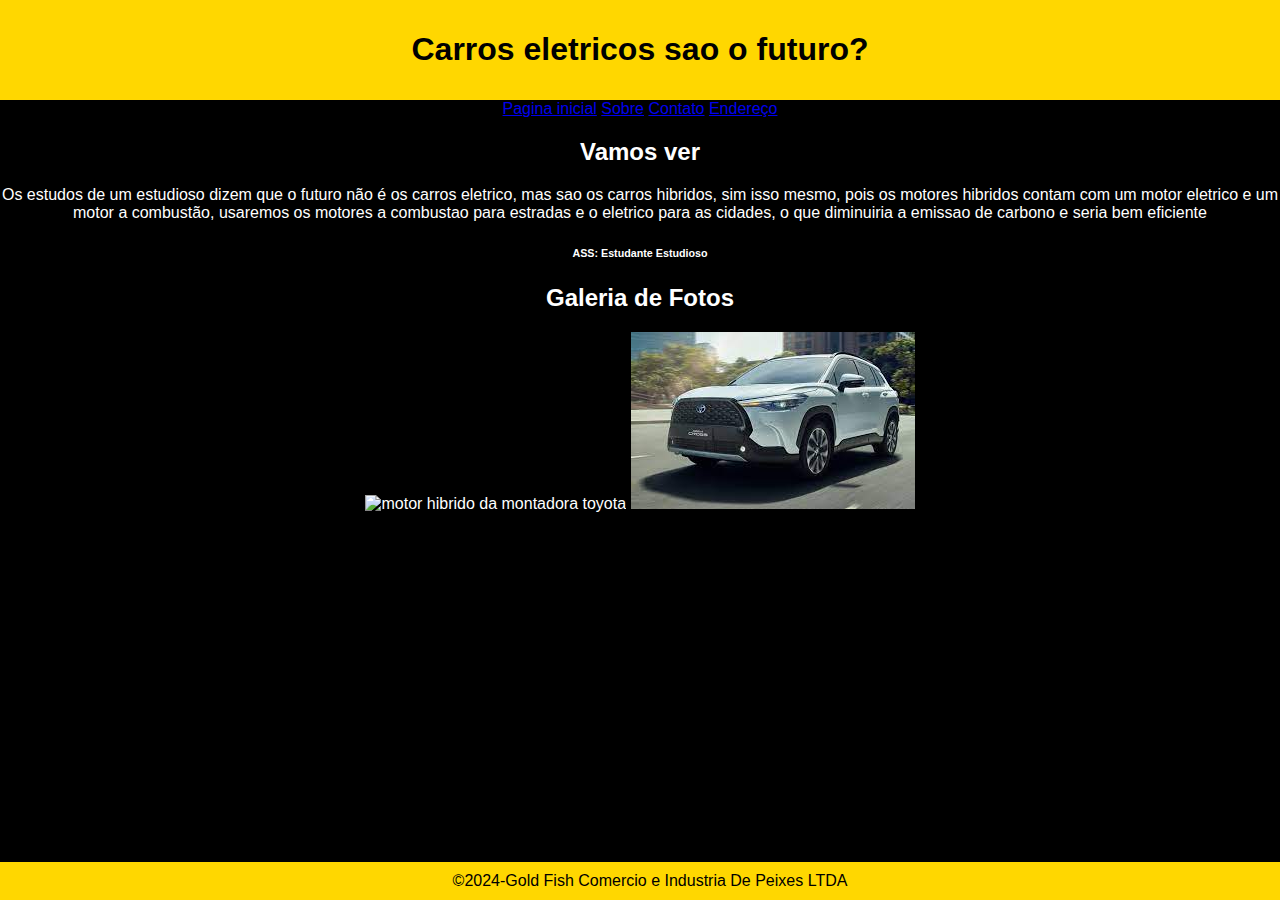
==== paatao3/index.html @ 9c43e228 "Add files via upload" ====
<!DOCTYPE html>
<html lang="pt-br">
<head>
    <meta charset="UTF-8">
    <meta name="viewport" content="width=device-width, initial-scale=1.0">
    <title>Carros Hibridos sao o futuro?</title>
   <link rel="shortcut icon" href="favicon2.ico" type="image/x-icon">
   <link rel="stylesheet" href="style.css">
</head>
<body>
  <header>
    <h1>Carros eletricos sao o futuro?</h1>
  </header>
    <nav>
    <a href="index.html">Pagina inicial</a>
    <a href="https://cnpj.biz/49440574000170">Sobre</a>
    <a href="contato.html">Contato</a>
    <a href="https://www.google.com/maps/place/Gold+Fish+industria+e+com%C3%A9rcio+de+peixes/@-24.456677,-53.968914,15z/data=!4m2!3m1!1s0x0:0x210f887917d0c736?sa=X&ved=2ahUKEwjM5MbAocyEAxUrppUCHaW5BFUQ_BJ6BAgREAA">Endereço</a>
  </nav>

    <section>
    <h2>Vamos ver</h2>
    <p>Os estudos de um estudioso dizem que o futuro não é os carros eletrico, mas sao os carros hibridos, sim isso mesmo, pois os motores hibridos contam com um motor eletrico e um motor a combustão, usaremos os motores a combustao para estradas e o eletrico para as cidades, o que diminuiria a emissao de carbono e seria bem eficiente</p>
<h6>ASS: Estudante Estudioso</h6>
      </section>  
      <section>
        <h2>Galeria de Fotos</h2>
        <img src="https://blog.toyotasulpar.com.br/wp-content/uploads/2022/12/dicas-sobre-carros-hibridos-toyota-curitiba.jpg" alt="motor hibrido da montadora toyota">
        <img src="Toyota hibrido.jpeg" alt="carro toyota que ultiliza oo motor hibrido acima">
    </section>
<footer>&copy;2024-Gold Fish Comercio e Industria De Peixes LTDA</footer>
</body>
</html>
---- paatao3/style.css ----
body{
    font-family: Arial, Helvetica, sans-serif;
    margin: 0px;
    text-align: center;
background-color: black;
}
header{
    background-color: gold;
    color: black;
    padding: 10px;
}
    section{
        margin: 20px 0;
        color: white;
    }
    footer{
        background-color: gold;
        color: black;
        padding: 10px;
        position: fixed;
        bottom: 0;
        width: 100%;
    }
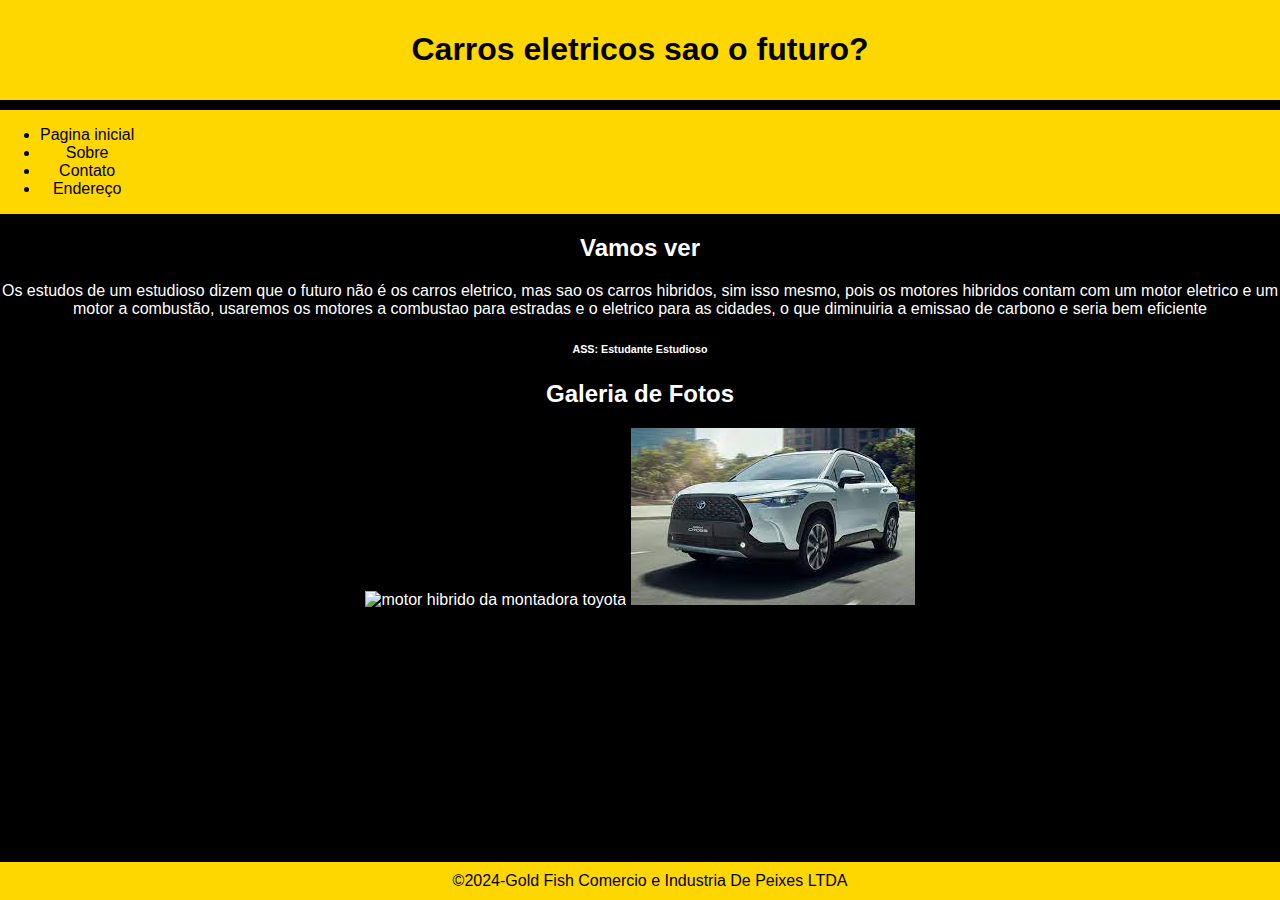
==== commit 04f62f8e: "Add files via upload" ====
--- a/paatao3/index.html
+++ b/paatao3/index.html
@@ -1,33 +1,44 @@
 <!DOCTYPE html>
 <html lang="pt-br">
+
 <head>
-    <meta charset="UTF-8">
-    <meta name="viewport" content="width=device-width, initial-scale=1.0">
-    <title>Carros Hibridos sao o futuro?</title>
-   <link rel="shortcut icon" href="favicon2.ico" type="image/x-icon">
-   <link rel="stylesheet" href="style.css">
+  <meta charset="UTF-8">
+  <meta name="viewport" content="width=device-width, initial-scale=1.0">
+  <title>Carros Hibridos sao o futuro?</title>
+  <link rel="shortcut icon" href="favicon2.ico" type="image/x-icon">
+  <link rel="stylesheet" href="style.css">
 </head>
+
 <body>
   <header>
     <h1>Carros eletricos sao o futuro?</h1>
   </header>
-    <nav>
-    <a href="index.html">Pagina inicial</a>
-    <a href="https://cnpj.biz/49440574000170">Sobre</a>
-    <a href="contato.html">Contato</a>
-    <a href="https://www.google.com/maps/place/Gold+Fish+industria+e+com%C3%A9rcio+de+peixes/@-24.456677,-53.968914,15z/data=!4m2!3m1!1s0x0:0x210f887917d0c736?sa=X&ved=2ahUKEwjM5MbAocyEAxUrppUCHaW5BFUQ_BJ6BAgREAA">Endereço</a>
+  <nav>
+    <ul>
+      
+      <li><a href="index.html">Pagina inicial</a></li>
+      <li><a href="https://cnpj.biz/49440574000170">Sobre</a></li>
+      <li><a href="contato.html">Contato </a></li>
+     <li><a href="https://www.google.com/maps/place/Gold+Fish+industria+e+com%C3%A9rcio+de+peixes/@-24.456677,-53.968914,15z/data=!4m2!3m1!1s0x0:0x210f887917d0c736?sa=X&ved=2ahUKEwjM5MbAocyEAxUrppUCHaW5BFUQ_BJ6BAgREAA">Endereço</a></li>
+     </ul>
   </nav>
 
-    <section>
+  <section>
     <h2>Vamos ver</h2>
-    <p>Os estudos de um estudioso dizem que o futuro não é os carros eletrico, mas sao os carros hibridos, sim isso mesmo, pois os motores hibridos contam com um motor eletrico e um motor a combustão, usaremos os motores a combustao para estradas e o eletrico para as cidades, o que diminuiria a emissao de carbono e seria bem eficiente</p>
-<h6>ASS: Estudante Estudioso</h6>
-      </section>  
-      <section>
-        <h2>Galeria de Fotos</h2>
-        <img src="https://blog.toyotasulpar.com.br/wp-content/uploads/2022/12/dicas-sobre-carros-hibridos-toyota-curitiba.jpg" alt="motor hibrido da montadora toyota">
-        <img src="Toyota hibrido.jpeg" alt="carro toyota que ultiliza oo motor hibrido acima">
-    </section>
-<footer>&copy;2024-Gold Fish Comercio e Industria De Peixes LTDA</footer>
+    <p>Os estudos de um estudioso dizem que o futuro não é os carros eletrico, mas sao os carros hibridos, sim isso
+      mesmo, pois os motores hibridos contam com um motor eletrico e um motor a combustão, usaremos os motores a
+      combustao para estradas e o eletrico para as cidades, o que diminuiria a emissao de carbono e seria bem eficiente
+    </p>
+    <h6>ASS: Estudante Estudioso</h6>
+  </section>
+  <section>
+    <h2>Galeria de Fotos</h2>
+    <img
+      src="https://blog.toyotasulpar.com.br/wp-content/uploads/2022/12/dicas-sobre-carros-hibridos-toyota-curitiba.jpg"
+      alt="motor hibrido da montadora toyota">
+    <img src="Toyota hibrido.jpeg" alt="carro toyota que ultiliza oo motor hibrido acima">
+  </section>
+  <footer>&copy;2024-Gold Fish Comercio e Industria De Peixes LTDA</footer>
 </body>
+
 </html>--- a/paatao3/style.css
+++ b/paatao3/style.css
@@ -1,23 +1,43 @@
-body{
+body {
     font-family: Arial, Helvetica, sans-serif;
     margin: 0px;
     text-align: center;
-background-color: black;
+    background-color: black;
 }
-header{
+
+header {
     background-color: gold;
     color: black;
     padding: 10px;
 }
-    section{
-        margin: 20px 0;
-        color: white;
-    }
-    footer{
-        background-color: gold;
-        color: black;
-        padding: 10px;
-        position: fixed;
-        bottom: 0;
-        width: 100%;
-    }+
+section {
+    margin: 20px 0;
+    color: white;
+}
+
+footer {
+    background-color: gold;
+    color: black;
+    padding: 10px;
+    position: fixed;
+    bottom: 0;
+    width: 100%;
+}
+
+nav {
+    display: flex;
+    justify-content: left;
+    background-color: gold;
+    padding: 0px;
+    margin-top: 10px;
+}
+nav a{
+    color: black;
+    text-decoration: none;
+}
+nav a:hover{
+    text-decoration: underline;
+cursor: crosshair;
+color: white;
+}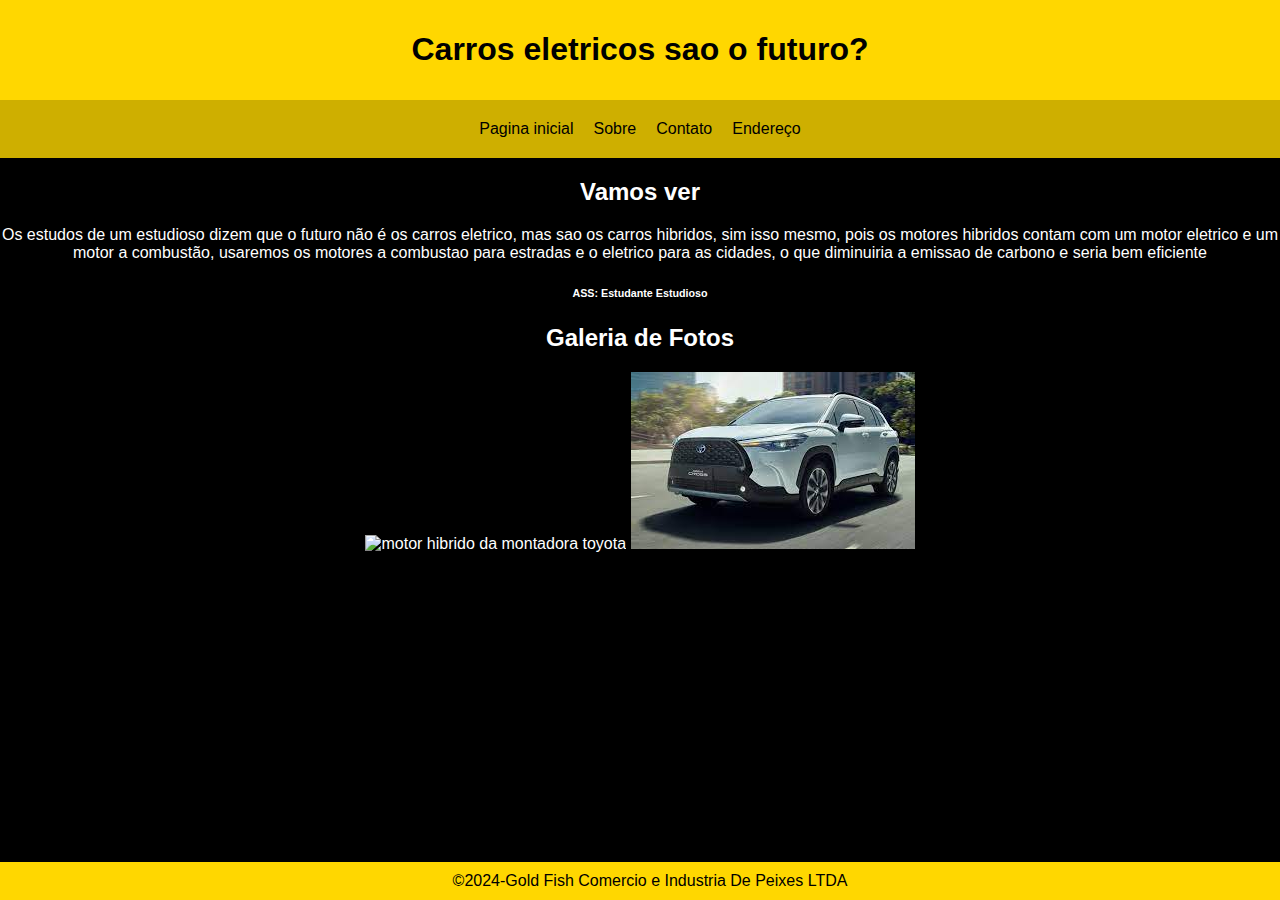
==== commit 3ab8c1e8: "Add files via upload" ====
--- a/paatao3/index.html
+++ b/paatao3/index.html
@@ -13,17 +13,16 @@
   <header>
     <h1>Carros eletricos sao o futuro?</h1>
   </header>
-  <nav>
-    <ul>
-      
-      <li><a href="index.html">Pagina inicial</a></li>
-      <li><a href="https://cnpj.biz/49440574000170">Sobre</a></li>
-      <li><a href="contato.html">Contato </a></li>
-     <li><a href="https://www.google.com/maps/place/Gold+Fish+industria+e+com%C3%A9rcio+de+peixes/@-24.456677,-53.968914,15z/data=!4m2!3m1!1s0x0:0x210f887917d0c736?sa=X&ved=2ahUKEwjM5MbAocyEAxUrppUCHaW5BFUQ_BJ6BAgREAA">Endereço</a></li>
-     </ul>
+  <nav> 
+    <a href="index.html">Pagina inicial</a>
+    <a href="sobre.html">Sobre</a>
+    <a href="contato.html">Contato </a>
+    <a href="endereco.html">Endereço</a>
   </nav>
 
+
   <section>
+
     <h2>Vamos ver</h2>
     <p>Os estudos de um estudioso dizem que o futuro não é os carros eletrico, mas sao os carros hibridos, sim isso
       mesmo, pois os motores hibridos contam com um motor eletrico e um motor a combustão, usaremos os motores a
@@ -38,6 +37,7 @@
       alt="motor hibrido da montadora toyota">
     <img src="Toyota hibrido.jpeg" alt="carro toyota que ultiliza oo motor hibrido acima">
   </section>
+
   <footer>&copy;2024-Gold Fish Comercio e Industria De Peixes LTDA</footer>
 </body>
 
--- a/paatao3/style.css
+++ b/paatao3/style.css
@@ -27,17 +27,22 @@
 
 nav {
     display: flex;
-    justify-content: left;
-    background-color: gold;
-    padding: 0px;
-    margin-top: 10px;
+    justify-content: center;
+    background-color: rgb(206, 175, 0);
+    padding: 10px;
+    margin-top: 0px;
 }
 nav a{
     color: black;
     text-decoration: none;
+    padding: 10px;
+    margin-top: 0px;
 }
 nav a:hover{
     text-decoration: underline;
 cursor: crosshair;
 color: white;
-}+}
+h2{
+    color: white;
+}
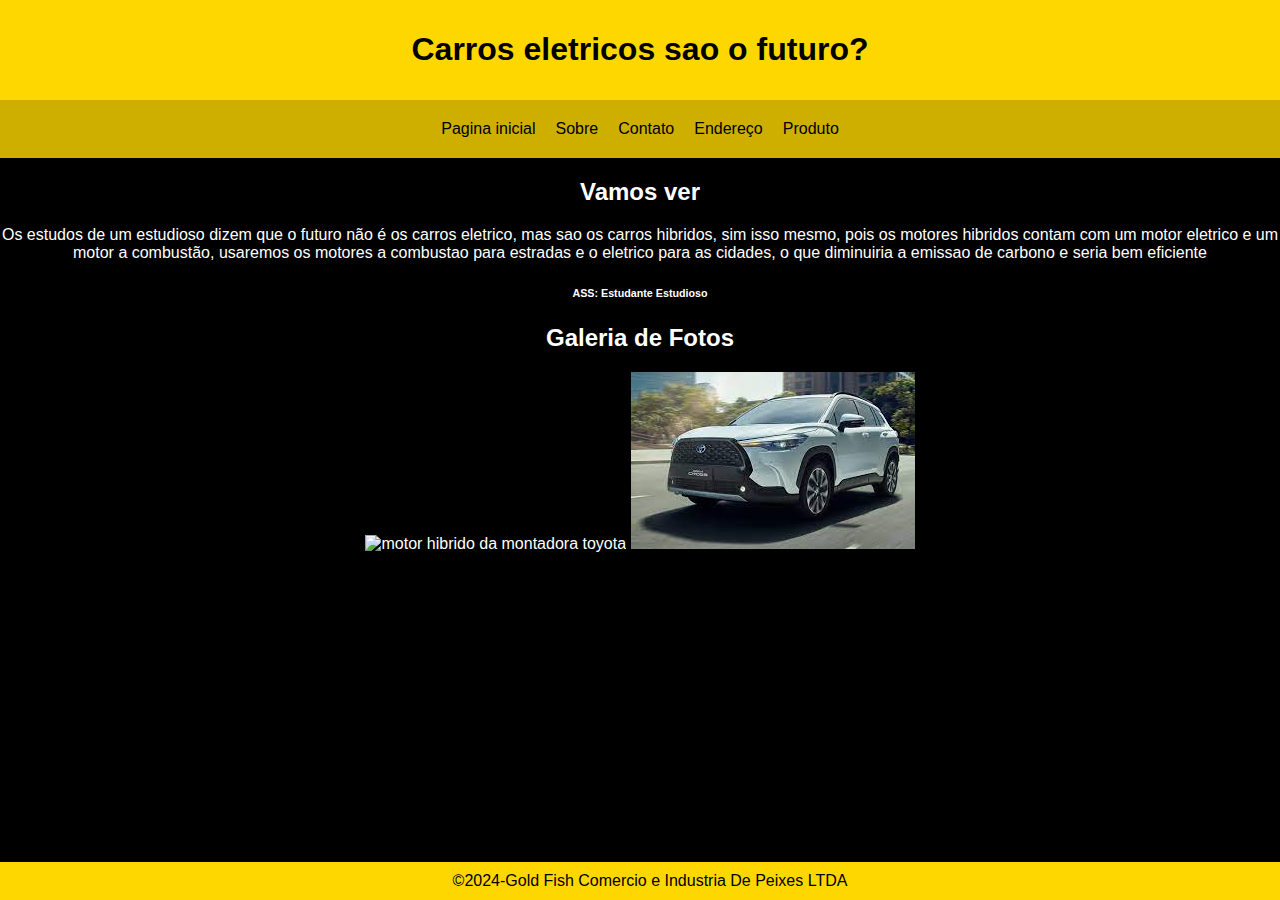
==== commit 226dbb68: "Add files via upload" ====
--- a/paatao3/index.html
+++ b/paatao3/index.html
@@ -13,13 +13,13 @@
   <header>
     <h1>Carros eletricos sao o futuro?</h1>
   </header>
-  <nav> 
-    <a href="index.html">Pagina inicial</a>
-    <a href="sobre.html">Sobre</a>
-    <a href="contato.html">Contato </a>
-    <a href="endereco.html">Endereço</a>
-  </nav>
-
+ <nav> 
+        <a href="index.html">Pagina inicial</a>
+        <a href="sobre.html">Sobre</a>
+        <a href="contato.html">Contato </a>
+        <a href="endereco.html">Endereço</a>
+        <a href="fotoProduto.html">Produto</a>
+      </nav>
 
   <section>
 
